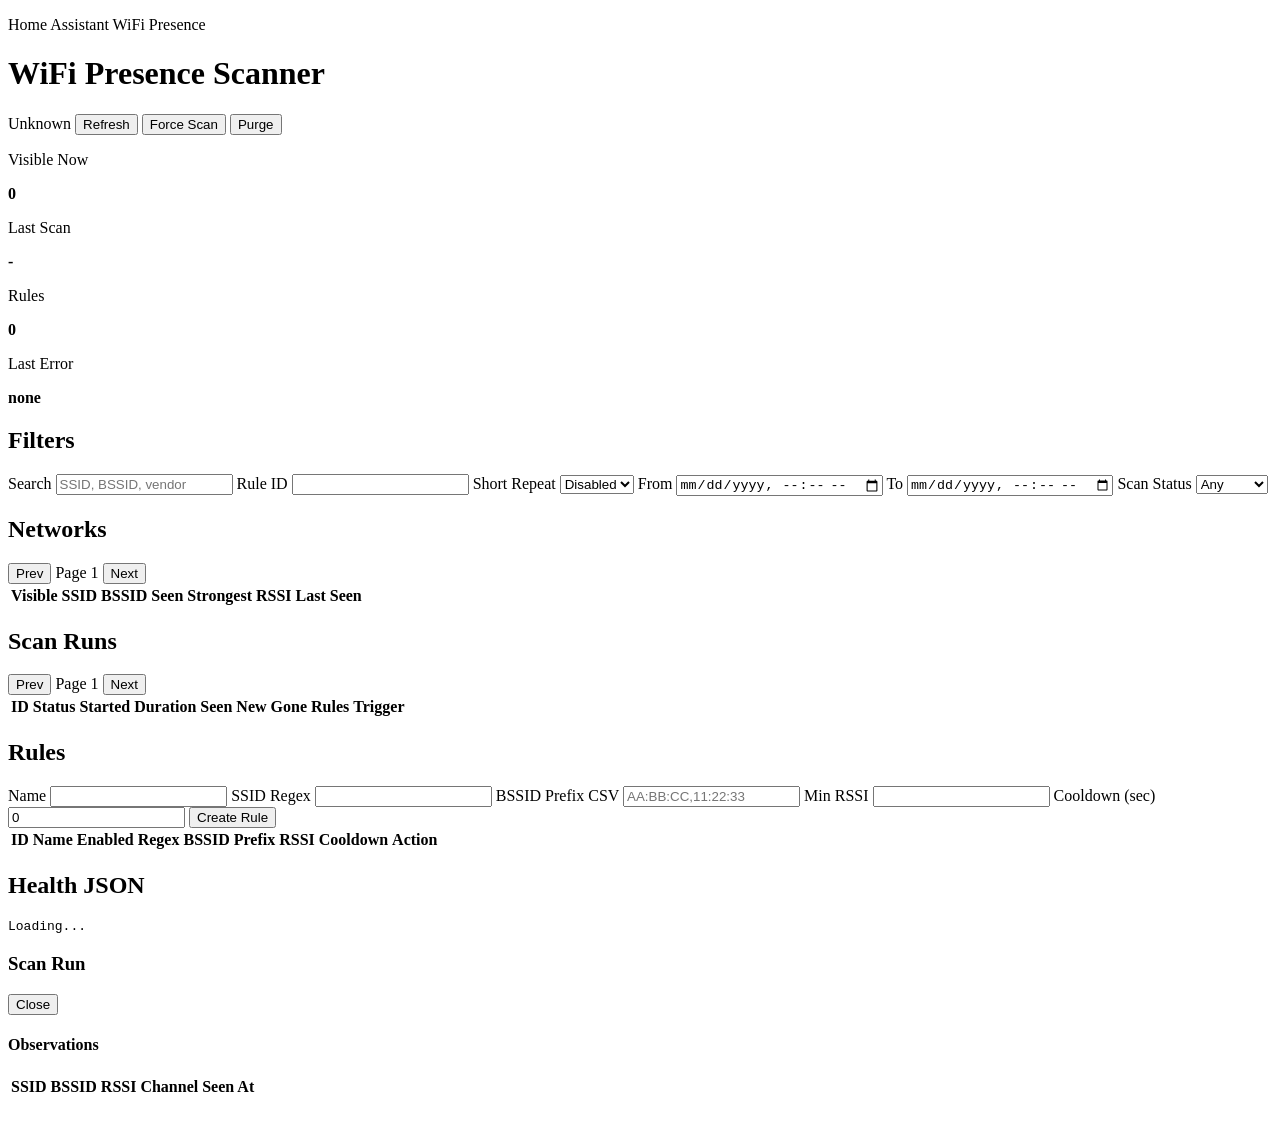
==== src/wifi_presence_backend/ui/index.html @ 4671514d "Enhance WiFi Presence Scanner: Implement supervisor preflight checks for network permissions, improv" ====
<!doctype html>
<html lang="en">
  <head>
    <meta charset="utf-8" />
    <meta name="viewport" content="width=device-width, initial-scale=1" />
    <title>WiFi Presence Scanner</title>
    <link rel="stylesheet" href="ui/styles.css" />
  </head>
  <body>
    <main class="app-shell">
      <header class="app-header">
        <div>
          <p class="eyebrow">Home Assistant WiFi Presence</p>
          <h1>WiFi Presence Scanner</h1>
        </div>
        <div class="header-actions">
          <span id="healthBadge" class="badge badge-neutral">Unknown</span>
          <button id="refreshButton" type="button">Refresh</button>
          <button id="forceScanButton" type="button">Force Scan</button>
          <button id="purgeButton" type="button" class="danger">Purge</button>
        </div>
      </header>

      <section class="kpi-grid">
        <article class="kpi-card">
          <p>Visible Now</p>
          <strong id="kpiVisible">0</strong>
        </article>
        <article class="kpi-card">
          <p>Last Scan</p>
          <strong id="kpiLastScan">-</strong>
        </article>
        <article class="kpi-card">
          <p>Rules</p>
          <strong id="kpiRules">0</strong>
        </article>
        <article class="kpi-card">
          <p>Last Error</p>
          <strong id="kpiError">none</strong>
        </article>
      </section>

      <section class="panel">
        <h2>Filters</h2>
        <div class="filter-grid">
          <label>
            Search
            <input id="queryInput" placeholder="SSID, BSSID, vendor" />
          </label>
          <label>
            Rule ID
            <input id="ruleInput" type="number" min="1" />
          </label>
          <label>
            Short Repeat
            <select id="shortRepeatInput">
              <option value="false">Disabled</option>
              <option value="true">Enabled</option>
            </select>
          </label>
          <label>
            From
            <input id="fromInput" type="datetime-local" />
          </label>
          <label>
            To
            <input id="toInput" type="datetime-local" />
          </label>
          <label>
            Scan Status
            <select id="scanStatusInput">
              <option value="">Any</option>
              <option value="ok">OK</option>
              <option value="error">Error</option>
              <option value="running">Running</option>
            </select>
          </label>
        </div>
      </section>

      <section class="panel">
        <div class="panel-head">
          <h2>Networks</h2>
          <div class="pager">
            <button id="networksPrevButton" type="button">Prev</button>
            <span id="networksPageLabel">Page 1</span>
            <button id="networksNextButton" type="button">Next</button>
          </div>
        </div>
        <div class="table-wrap">
          <table>
            <thead>
              <tr>
                <th data-sort="currently_visible">Visible</th>
                <th data-sort="ssid">SSID</th>
                <th data-sort="bssid">BSSID</th>
                <th data-sort="seen_count">Seen</th>
                <th data-sort="strongest_rssi">Strongest RSSI</th>
                <th data-sort="last_seen">Last Seen</th>
              </tr>
            </thead>
            <tbody id="networksBody"></tbody>
          </table>
        </div>
      </section>

      <section class="panel">
        <div class="panel-head">
          <h2>Scan Runs</h2>
          <div class="pager">
            <button id="runsPrevButton" type="button">Prev</button>
            <span id="runsPageLabel">Page 1</span>
            <button id="runsNextButton" type="button">Next</button>
          </div>
        </div>
        <div class="table-wrap">
          <table>
            <thead>
              <tr>
                <th>ID</th>
                <th>Status</th>
                <th>Started</th>
                <th>Duration</th>
                <th>Seen</th>
                <th>New</th>
                <th>Gone</th>
                <th>Rules</th>
                <th>Trigger</th>
              </tr>
            </thead>
            <tbody id="runsBody"></tbody>
          </table>
        </div>
      </section>

      <section class="panel">
        <h2>Rules</h2>
        <form id="ruleForm" class="rule-form">
          <label>
            Name
            <input name="name" required />
          </label>
          <label>
            SSID Regex
            <input name="ssid_regex" />
          </label>
          <label>
            BSSID Prefix CSV
            <input name="bssid_prefix_csv" placeholder="AA:BB:CC,11:22:33" />
          </label>
          <label>
            Min RSSI
            <input name="min_rssi" type="number" />
          </label>
          <label>
            Cooldown (sec)
            <input name="cooldown_sec" type="number" min="0" value="0" />
          </label>
          <button type="submit">Create Rule</button>
        </form>
        <div class="table-wrap">
          <table>
            <thead>
              <tr>
                <th>ID</th>
                <th>Name</th>
                <th>Enabled</th>
                <th>Regex</th>
                <th>BSSID Prefix</th>
                <th>RSSI</th>
                <th>Cooldown</th>
                <th>Action</th>
              </tr>
            </thead>
            <tbody id="rulesBody"></tbody>
          </table>
        </div>
      </section>

      <section class="panel">
        <h2>Health JSON</h2>
        <pre id="healthOutput">Loading...</pre>
      </section>
    </main>

    <aside id="runDrawer" class="drawer hidden" aria-hidden="true">
      <div class="drawer-head">
        <h3 id="runDrawerTitle">Scan Run</h3>
        <button id="runDrawerClose" type="button">Close</button>
      </div>
      <pre id="runDetailOutput"></pre>
      <h4>Observations</h4>
      <div class="table-wrap">
        <table>
          <thead>
            <tr>
              <th>SSID</th>
              <th>BSSID</th>
              <th>RSSI</th>
              <th>Channel</th>
              <th>Seen At</th>
            </tr>
          </thead>
          <tbody id="runObservationsBody"></tbody>
        </table>
      </div>
    </aside>

    <div id="toast" class="toast hidden"></div>

    <script>
      window.WPS_API_BASE = window.WPS_API_BASE || "/v1";
    </script>
    <script src="ui/app.js" type="module"></script>
  </body>
</html>
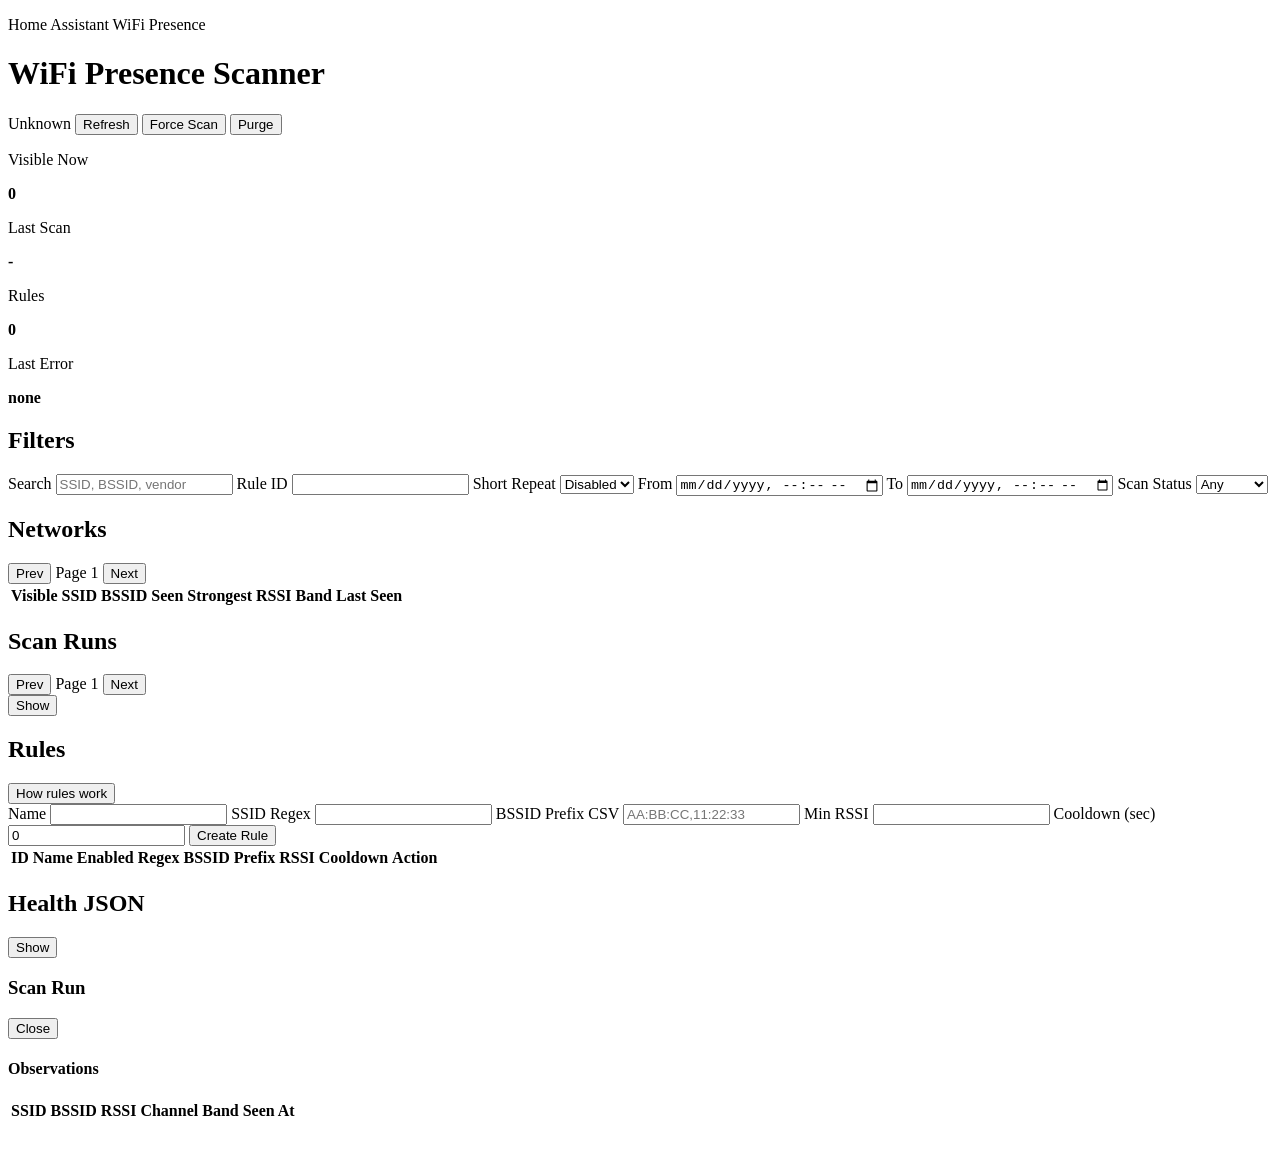
==== commit 476a3a2a: "Enhance WiFi Presence Scanner: Bump version to 1.0.4, add frequency-band visibility in network table" ====
--- a/src/wifi_presence_backend/ui/index.html
+++ b/src/wifi_presence_backend/ui/index.html
@@ -96,6 +96,7 @@
                 <th data-sort="bssid">BSSID</th>
                 <th data-sort="seen_count">Seen</th>
                 <th data-sort="strongest_rssi">Strongest RSSI</th>
+                <th data-sort="frequency_mhz">Band</th>
                 <th data-sort="last_seen">Last Seen</th>
               </tr>
             </thead>
@@ -107,34 +108,75 @@
       <section class="panel">
         <div class="panel-head">
           <h2>Scan Runs</h2>
-          <div class="pager">
-            <button id="runsPrevButton" type="button">Prev</button>
-            <span id="runsPageLabel">Page 1</span>
-            <button id="runsNextButton" type="button">Next</button>
+          <div class="panel-tools">
+            <div class="pager">
+              <button id="runsPrevButton" type="button">Prev</button>
+              <span id="runsPageLabel">Page 1</span>
+              <button id="runsNextButton" type="button">Next</button>
+            </div>
+            <button
+              id="toggleRunsButton"
+              type="button"
+              class="ghost"
+              aria-expanded="false"
+              aria-controls="runsContent"
+            >
+              Show
+            </button>
           </div>
         </div>
-        <div class="table-wrap">
-          <table>
-            <thead>
-              <tr>
-                <th>ID</th>
-                <th>Status</th>
-                <th>Started</th>
-                <th>Duration</th>
-                <th>Seen</th>
-                <th>New</th>
-                <th>Gone</th>
-                <th>Rules</th>
-                <th>Trigger</th>
-              </tr>
-            </thead>
-            <tbody id="runsBody"></tbody>
-          </table>
-        </div>
-      </section>
-
-      <section class="panel">
-        <h2>Rules</h2>
+        <div id="runsContent" class="collapsible-content" hidden>
+          <div class="table-wrap">
+            <table>
+              <thead>
+                <tr>
+                  <th>ID</th>
+                  <th>Status</th>
+                  <th>Started</th>
+                  <th>Duration</th>
+                  <th>Seen</th>
+                  <th>New</th>
+                  <th>Gone</th>
+                  <th>Rules</th>
+                  <th>Trigger</th>
+                </tr>
+              </thead>
+              <tbody id="runsBody"></tbody>
+            </table>
+          </div>
+        </div>
+      </section>
+
+      <section class="panel">
+        <div class="panel-head">
+          <h2>Rules</h2>
+          <button
+            id="toggleRulesHelpButton"
+            type="button"
+            class="ghost"
+            aria-expanded="false"
+            aria-controls="rulesHelpContent"
+          >
+            How rules work
+          </button>
+        </div>
+        <div id="rulesHelpContent" class="help-box" hidden>
+          <p>Use rules to identify interesting WiFi sources and trigger automations.</p>
+          <ul>
+            <li><strong>Name:</strong> Friendly label shown in events and UI.</li>
+            <li><strong>SSID Regex:</strong> Pattern for SSID names, e.g. <code>^(DHL|UPS)</code>.</li>
+            <li><strong>BSSID Prefix CSV:</strong> Comma-separated vendor prefixes, e.g. <code>AA:BB:CC,11:22:33</code>.</li>
+            <li><strong>Min RSSI:</strong> Ignore weak detections below this signal level.</li>
+            <li><strong>Cooldown:</strong> Seconds to suppress repeated rule-match events.</li>
+          </ul>
+          <p>Examples:</p>
+          <ul>
+            <li><code>DHL van nearby</code>: regex <code>^DHL</code>, min RSSI <code>-80</code>, cooldown <code>120</code>.</li>
+            <li><code>Courier vendor prefix</code>: BSSID prefix <code>AA:BB:CC</code>, cooldown <code>90</code>.</li>
+            <li><code>Street hotspot</code>: regex <code>mobile|hotspot</code>, min RSSI <code>-70</code>.</li>
+          </ul>
+          <p>Tip: start strict, then relax regex/prefix filters if you miss detections.</p>
+        </div>
         <form id="ruleForm" class="rule-form">
           <label>
             Name
@@ -178,8 +220,21 @@
       </section>
 
       <section class="panel">
-        <h2>Health JSON</h2>
-        <pre id="healthOutput">Loading...</pre>
+        <div class="panel-head">
+          <h2>Health JSON</h2>
+          <button
+            id="toggleHealthButton"
+            type="button"
+            class="ghost"
+            aria-expanded="false"
+            aria-controls="healthContent"
+          >
+            Show
+          </button>
+        </div>
+        <div id="healthContent" class="collapsible-content" hidden>
+          <pre id="healthOutput">Loading...</pre>
+        </div>
       </section>
     </main>
 
@@ -198,6 +253,7 @@
               <th>BSSID</th>
               <th>RSSI</th>
               <th>Channel</th>
+              <th>Band</th>
               <th>Seen At</th>
             </tr>
           </thead>
@@ -209,7 +265,10 @@
     <div id="toast" class="toast hidden"></div>
 
     <script>
-      window.WPS_API_BASE = window.WPS_API_BASE || "/v1";
+      if (!window.WPS_API_BASE) {
+        const normalizedPath = window.location.pathname.replace(/\/+$/, "");
+        window.WPS_API_BASE = `${normalizedPath || ""}/v1`;
+      }
     </script>
     <script src="ui/app.js" type="module"></script>
   </body>
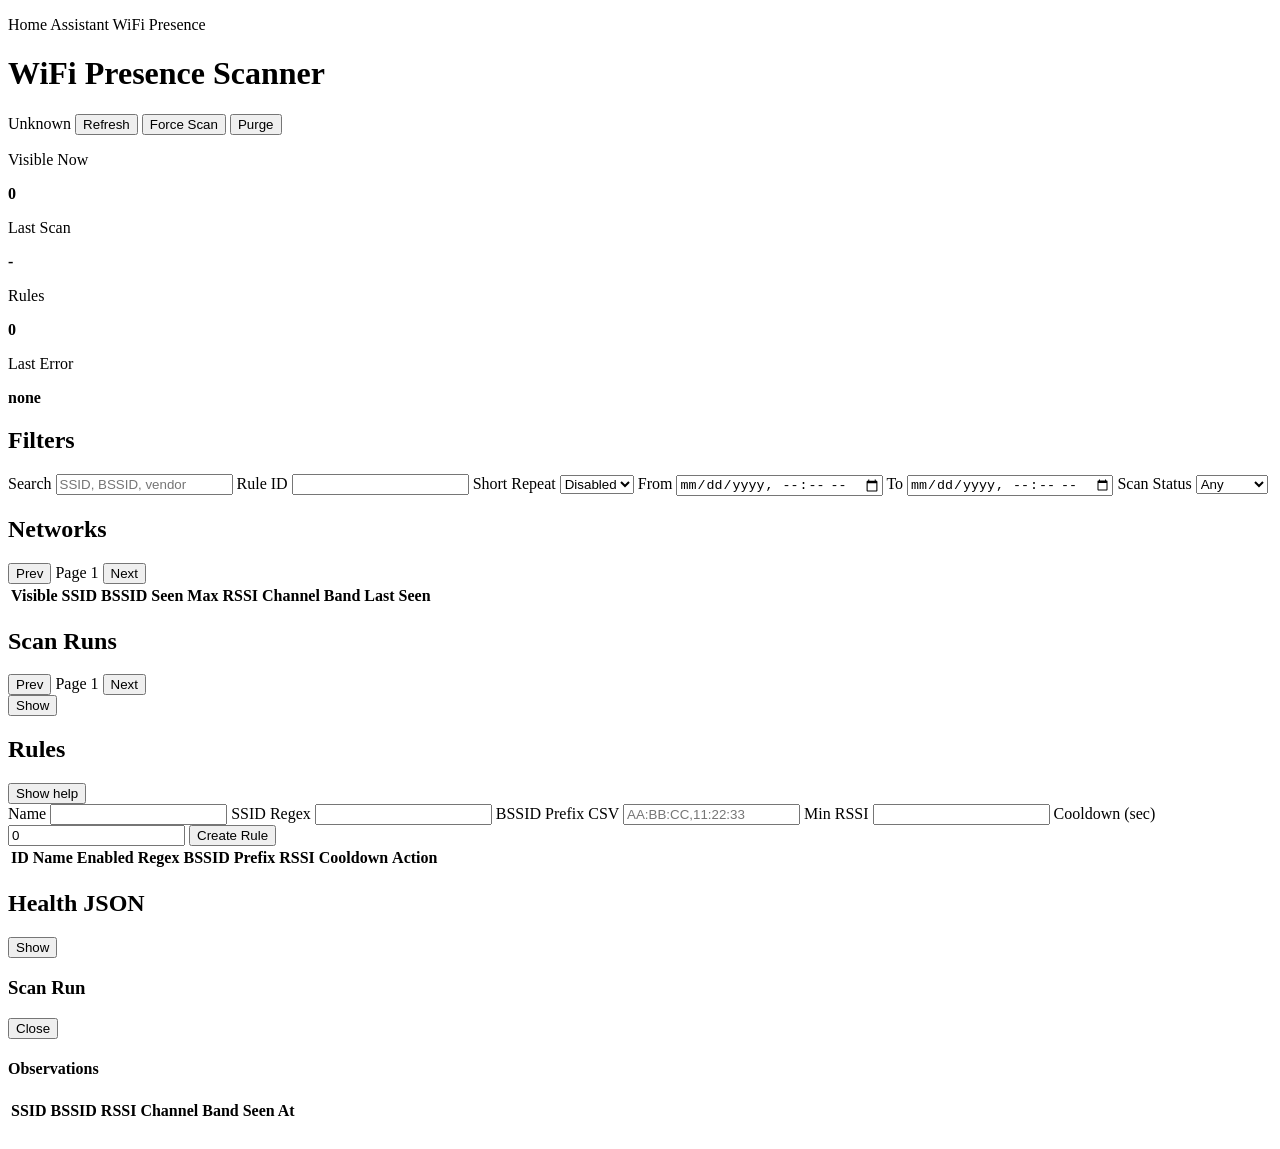
==== commit 3aca2edb: "Update WiFi Presence Scanner to version 1.0.5, enhancing the UI with a 'Show help' button for the ru" ====
--- a/src/wifi_presence_backend/ui/index.html
+++ b/src/wifi_presence_backend/ui/index.html
@@ -95,7 +95,8 @@
                 <th data-sort="ssid">SSID</th>
                 <th data-sort="bssid">BSSID</th>
                 <th data-sort="seen_count">Seen</th>
-                <th data-sort="strongest_rssi">Strongest RSSI</th>
+                <th data-sort="strongest_rssi">Max RSSI</th>
+                <th data-sort="channel">Channel</th>
                 <th data-sort="frequency_mhz">Band</th>
                 <th data-sort="last_seen">Last Seen</th>
               </tr>
@@ -157,7 +158,7 @@
             aria-expanded="false"
             aria-controls="rulesHelpContent"
           >
-            How rules work
+            Show help
           </button>
         </div>
         <div id="rulesHelpContent" class="help-box" hidden>
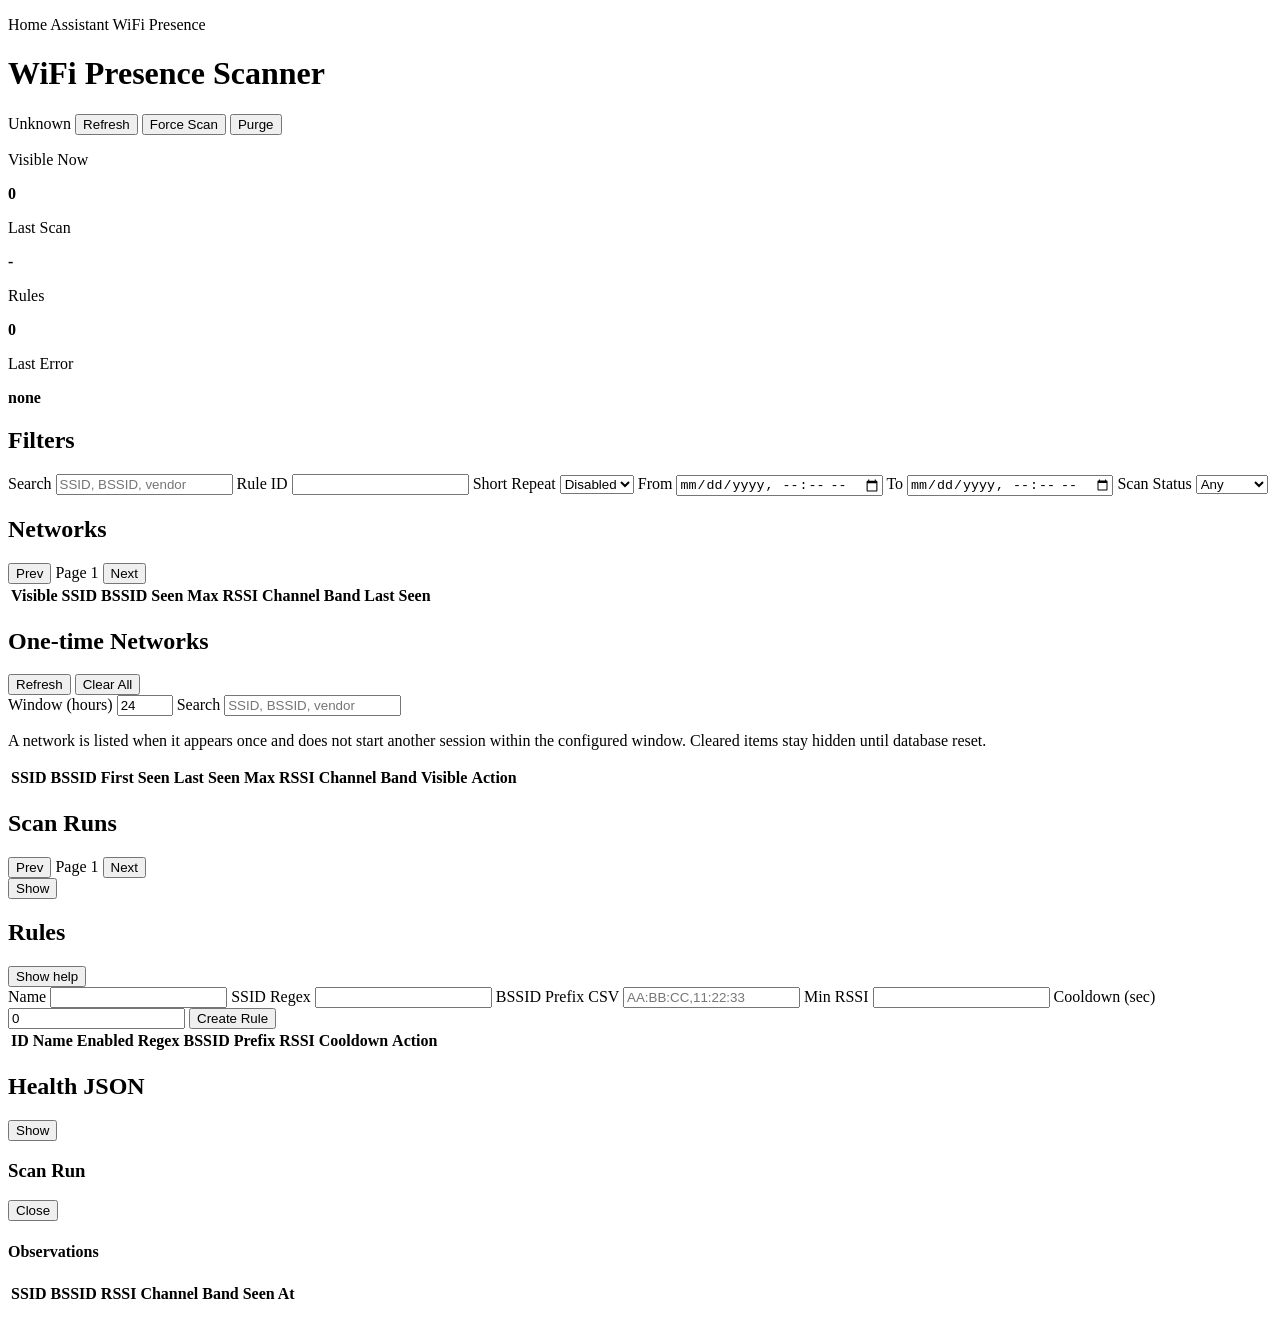
==== commit 0befda4d: "Implement one-time networks feature in WiFi Presence Scanner: Add new API endpoints for listing and " ====
--- a/src/wifi_presence_backend/ui/index.html
+++ b/src/wifi_presence_backend/ui/index.html
@@ -102,6 +102,48 @@
               </tr>
             </thead>
             <tbody id="networksBody"></tbody>
+          </table>
+        </div>
+      </section>
+
+      <section class="panel">
+        <div class="panel-head">
+          <h2>One-time Networks</h2>
+          <div class="panel-tools">
+            <button id="novelRefreshButton" type="button" class="ghost">Refresh</button>
+            <button id="novelClearAllButton" type="button" class="danger">Clear All</button>
+          </div>
+        </div>
+        <div class="filter-grid inline-controls">
+          <label>
+            Window (hours)
+            <input id="novelWindowInput" type="number" min="1" max="168" step="1" value="24" />
+          </label>
+          <label>
+            Search
+            <input id="novelQueryInput" placeholder="SSID, BSSID, vendor" />
+          </label>
+        </div>
+        <p class="muted-note">
+          A network is listed when it appears once and does not start another session within the configured window.
+          Cleared items stay hidden until database reset.
+        </p>
+        <div class="table-wrap">
+          <table>
+            <thead>
+              <tr>
+                <th>SSID</th>
+                <th>BSSID</th>
+                <th>First Seen</th>
+                <th>Last Seen</th>
+                <th>Max RSSI</th>
+                <th>Channel</th>
+                <th>Band</th>
+                <th>Visible</th>
+                <th>Action</th>
+              </tr>
+            </thead>
+            <tbody id="novelBody"></tbody>
           </table>
         </div>
       </section>
@@ -163,12 +205,19 @@
         </div>
         <div id="rulesHelpContent" class="help-box" hidden>
           <p>Use rules to identify interesting WiFi sources and trigger automations.</p>
+          <p>To use a rule in Home Assistant, create an automation with trigger type <strong>Event</strong> and event type <code>wifi_presence_scanner_rule_matched</code>.</p>
           <ul>
             <li><strong>Name:</strong> Friendly label shown in events and UI.</li>
             <li><strong>SSID Regex:</strong> Pattern for SSID names, e.g. <code>^(DHL|UPS)</code>.</li>
             <li><strong>BSSID Prefix CSV:</strong> Comma-separated vendor prefixes, e.g. <code>AA:BB:CC,11:22:33</code>.</li>
             <li><strong>Min RSSI:</strong> Ignore weak detections below this signal level.</li>
             <li><strong>Cooldown:</strong> Seconds to suppress repeated rule-match events.</li>
+          </ul>
+          <p>Useful event types for automations:</p>
+          <ul>
+            <li><code>wifi_presence_scanner_rule_matched</code> (recommended for your rules)</li>
+            <li><code>wifi_presence_scanner_wifi_discovered</code></li>
+            <li><code>wifi_presence_scanner_wifi_disappeared</code></li>
           </ul>
           <p>Examples:</p>
           <ul>
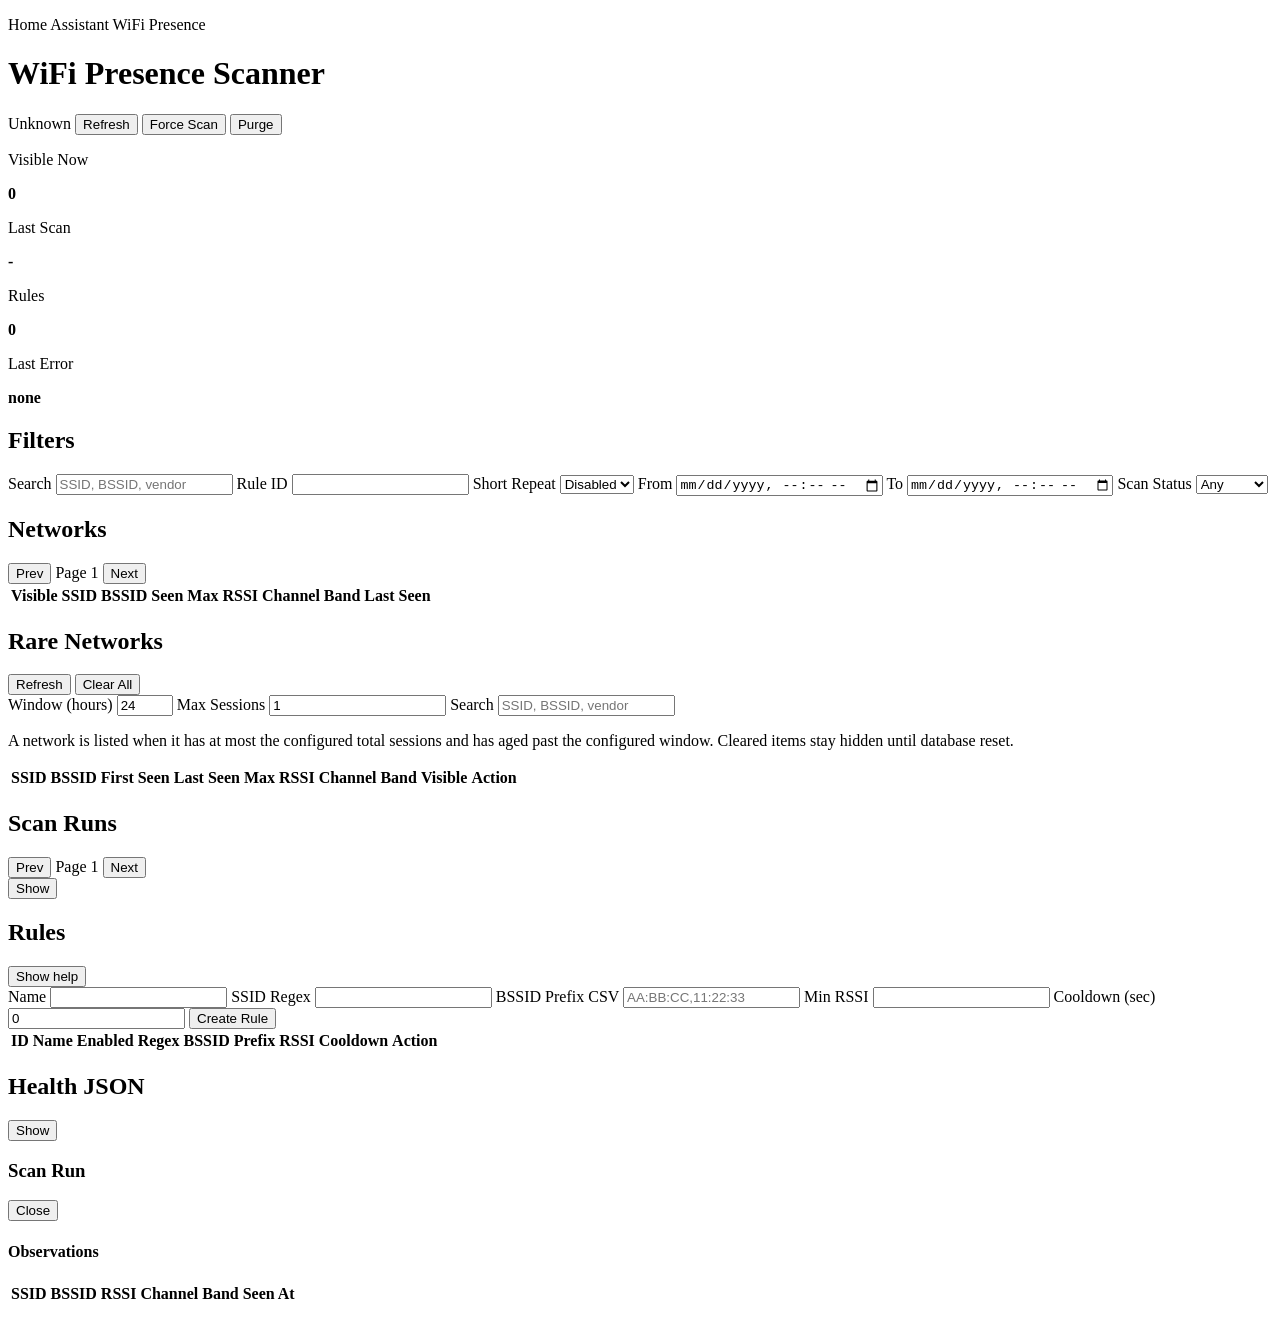
==== commit 9cb19a5f: "Refactor one-time networks feature to rare networks: Update UI and backend to support a max-session " ====
--- a/src/wifi_presence_backend/ui/index.html
+++ b/src/wifi_presence_backend/ui/index.html
@@ -108,7 +108,7 @@
 
       <section class="panel">
         <div class="panel-head">
-          <h2>One-time Networks</h2>
+          <h2>Rare Networks</h2>
           <div class="panel-tools">
             <button id="novelRefreshButton" type="button" class="ghost">Refresh</button>
             <button id="novelClearAllButton" type="button" class="danger">Clear All</button>
@@ -120,12 +120,16 @@
             <input id="novelWindowInput" type="number" min="1" max="168" step="1" value="24" />
           </label>
           <label>
+            Max Sessions
+            <input id="novelMaxSessionsInput" type="number" min="1" step="1" value="1" />
+          </label>
+          <label>
             Search
             <input id="novelQueryInput" placeholder="SSID, BSSID, vendor" />
           </label>
         </div>
         <p class="muted-note">
-          A network is listed when it appears once and does not start another session within the configured window.
+          A network is listed when it has at most the configured total sessions and has aged past the configured window.
           Cleared items stay hidden until database reset.
         </p>
         <div class="table-wrap">
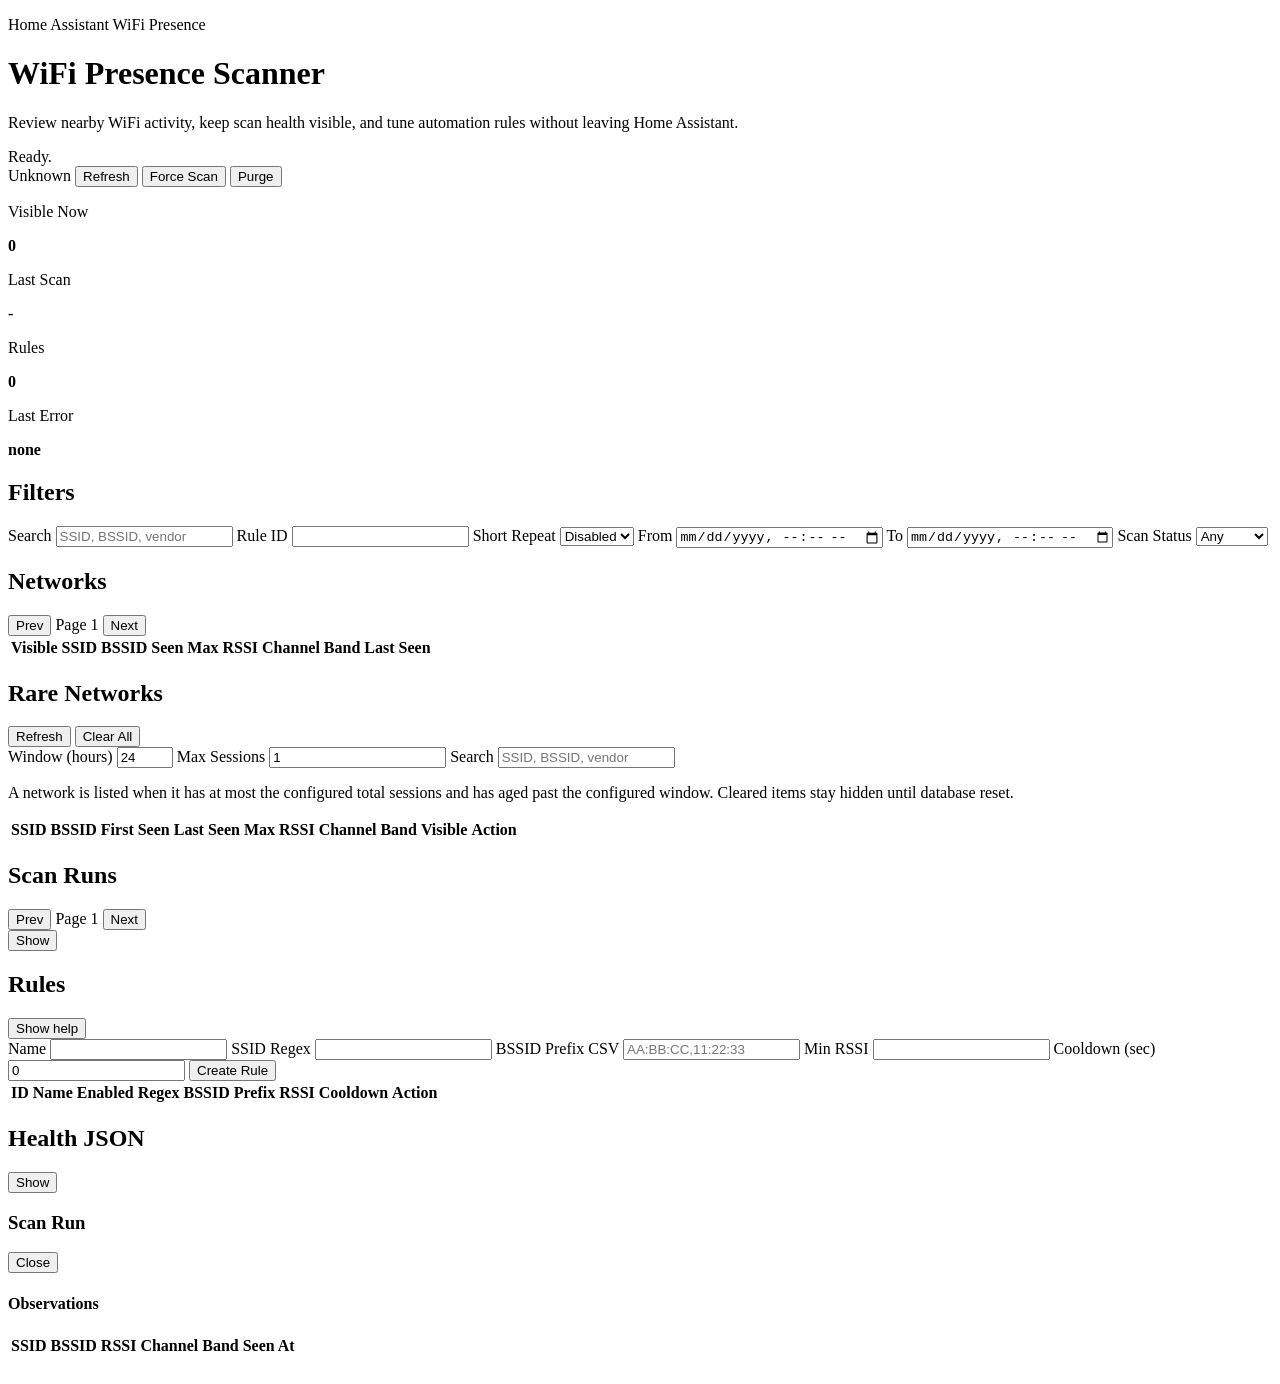
==== commit fea5c165: "Update WiFi Presence Scanner to version 1.1.0, introducing a comprehensive UI overhaul with enhanced" ====
--- a/src/wifi_presence_backend/ui/index.html
+++ b/src/wifi_presence_backend/ui/index.html
@@ -4,20 +4,72 @@
     <meta charset="utf-8" />
     <meta name="viewport" content="width=device-width, initial-scale=1" />
     <title>WiFi Presence Scanner</title>
-    <link rel="stylesheet" href="ui/styles.css" />
+    <script>
+      (function () {
+        function trimTrailingSlashes(value) {
+          return value.length > 1 ? value.replace(/\/+$/, "") : value;
+        }
+
+        var pathname = window.location.pathname || "/";
+        var normalizedPath = trimTrailingSlashes(pathname) || "/";
+        var apiBase = "/v1";
+        var staticBase = "/ui";
+
+        if (normalizedPath === "/api/wifi_presence_scanner/panel") {
+          apiBase = "/api/wifi_presence_scanner";
+          staticBase = "/api/wifi_presence_scanner_static";
+        } else {
+          var basePath = normalizedPath;
+          if (basePath.slice(-11) === "/index.html") {
+            basePath = basePath.slice(0, -11) || "/";
+          }
+          if (basePath === "/") {
+            basePath = "";
+          }
+          apiBase = basePath + "/v1";
+          staticBase = basePath + "/ui";
+        }
+
+        window.WPS_API_BASE = apiBase;
+        window.WPS_STATIC_BASE = staticBase;
+
+        var stylesheet = document.createElement("link");
+        stylesheet.rel = "stylesheet";
+        stylesheet.href = staticBase + "/styles.css";
+        document.head.appendChild(stylesheet);
+      })();
+    </script>
   </head>
-  <body>
-    <main class="app-shell">
+  <body data-busy="false">
+    <main id="appShell" class="app-shell" data-busy="false">
       <header class="app-header">
-        <div>
+        <div class="header-copy">
           <p class="eyebrow">Home Assistant WiFi Presence</p>
           <h1>WiFi Presence Scanner</h1>
-        </div>
-        <div class="header-actions">
-          <span id="healthBadge" class="badge badge-neutral">Unknown</span>
-          <button id="refreshButton" type="button">Refresh</button>
-          <button id="forceScanButton" type="button">Force Scan</button>
-          <button id="purgeButton" type="button" class="danger">Purge</button>
+          <p class="header-subtitle">
+            Review nearby WiFi activity, keep scan health visible, and tune automation rules
+            without leaving Home Assistant.
+          </p>
+        </div>
+        <div class="header-side">
+          <div
+            id="actionStatus"
+            class="action-status"
+            role="status"
+            aria-live="polite"
+            aria-atomic="true"
+            data-tone="neutral"
+            data-busy="false"
+          >
+            <span class="action-status-indicator" aria-hidden="true"></span>
+            <span id="actionStatusText">Ready.</span>
+          </div>
+          <div class="header-actions">
+            <span id="healthBadge" class="badge badge-neutral">Unknown</span>
+            <button id="refreshButton" type="button" class="ghost">Refresh</button>
+            <button id="forceScanButton" type="button">Force Scan</button>
+            <button id="purgeButton" type="button" class="danger">Purge</button>
+          </div>
         </div>
       </header>
 
@@ -82,9 +134,9 @@
         <div class="panel-head">
           <h2>Networks</h2>
           <div class="pager">
-            <button id="networksPrevButton" type="button">Prev</button>
+            <button id="networksPrevButton" type="button" class="ghost">Prev</button>
             <span id="networksPageLabel">Page 1</span>
-            <button id="networksNextButton" type="button">Next</button>
+            <button id="networksNextButton" type="button" class="ghost">Next</button>
           </div>
         </div>
         <div class="table-wrap">
@@ -129,8 +181,8 @@
           </label>
         </div>
         <p class="muted-note">
-          A network is listed when it has at most the configured total sessions and has aged past the configured window.
-          Cleared items stay hidden until database reset.
+          A network is listed when it has at most the configured total sessions and has aged past
+          the configured window. Cleared items stay hidden until database reset.
         </p>
         <div class="table-wrap">
           <table>
@@ -157,9 +209,9 @@
           <h2>Scan Runs</h2>
           <div class="panel-tools">
             <div class="pager">
-              <button id="runsPrevButton" type="button">Prev</button>
+              <button id="runsPrevButton" type="button" class="ghost">Prev</button>
               <span id="runsPageLabel">Page 1</span>
-              <button id="runsNextButton" type="button">Next</button>
+              <button id="runsNextButton" type="button" class="ghost">Next</button>
             </div>
             <button
               id="toggleRunsButton"
@@ -209,11 +261,18 @@
         </div>
         <div id="rulesHelpContent" class="help-box" hidden>
           <p>Use rules to identify interesting WiFi sources and trigger automations.</p>
-          <p>To use a rule in Home Assistant, create an automation with trigger type <strong>Event</strong> and event type <code>wifi_presence_scanner_rule_matched</code>.</p>
+          <p>
+            To use a rule in Home Assistant, create an automation with trigger type
+            <strong>Event</strong> and event type
+            <code>wifi_presence_scanner_rule_matched</code>.
+          </p>
           <ul>
             <li><strong>Name:</strong> Friendly label shown in events and UI.</li>
             <li><strong>SSID Regex:</strong> Pattern for SSID names, e.g. <code>^(DHL|UPS)</code>.</li>
-            <li><strong>BSSID Prefix CSV:</strong> Comma-separated vendor prefixes, e.g. <code>AA:BB:CC,11:22:33</code>.</li>
+            <li>
+              <strong>BSSID Prefix CSV:</strong> Comma-separated vendor prefixes, e.g.
+              <code>AA:BB:CC,11:22:33</code>.
+            </li>
             <li><strong>Min RSSI:</strong> Ignore weak detections below this signal level.</li>
             <li><strong>Cooldown:</strong> Seconds to suppress repeated rule-match events.</li>
           </ul>
@@ -229,7 +288,7 @@
             <li><code>Courier vendor prefix</code>: BSSID prefix <code>AA:BB:CC</code>, cooldown <code>90</code>.</li>
             <li><code>Street hotspot</code>: regex <code>mobile|hotspot</code>, min RSSI <code>-70</code>.</li>
           </ul>
-          <p>Tip: start strict, then relax regex/prefix filters if you miss detections.</p>
+          <p>Tip: start strict, then relax regex or prefix filters if you miss detections.</p>
         </div>
         <form id="ruleForm" class="rule-form">
           <label>
@@ -292,10 +351,16 @@
       </section>
     </main>
 
-    <aside id="runDrawer" class="drawer hidden" aria-hidden="true">
+    <aside
+      id="runDrawer"
+      class="drawer hidden"
+      aria-hidden="true"
+      role="dialog"
+      aria-labelledby="runDrawerTitle"
+    >
       <div class="drawer-head">
         <h3 id="runDrawerTitle">Scan Run</h3>
-        <button id="runDrawerClose" type="button">Close</button>
+        <button id="runDrawerClose" type="button" class="ghost">Close</button>
       </div>
       <pre id="runDetailOutput"></pre>
       <h4>Observations</h4>
@@ -316,14 +381,15 @@
       </div>
     </aside>
 
-    <div id="toast" class="toast hidden"></div>
+    <div id="toast" class="toast hidden" role="status" aria-live="polite" aria-atomic="true"></div>
 
     <script>
-      if (!window.WPS_API_BASE) {
-        const normalizedPath = window.location.pathname.replace(/\/+$/, "");
-        window.WPS_API_BASE = `${normalizedPath || ""}/v1`;
-      }
+      (function () {
+        var script = document.createElement("script");
+        script.src = (window.WPS_STATIC_BASE || "/ui") + "/app.js";
+        script.type = "module";
+        document.body.appendChild(script);
+      })();
     </script>
-    <script src="ui/app.js" type="module"></script>
   </body>
 </html>
